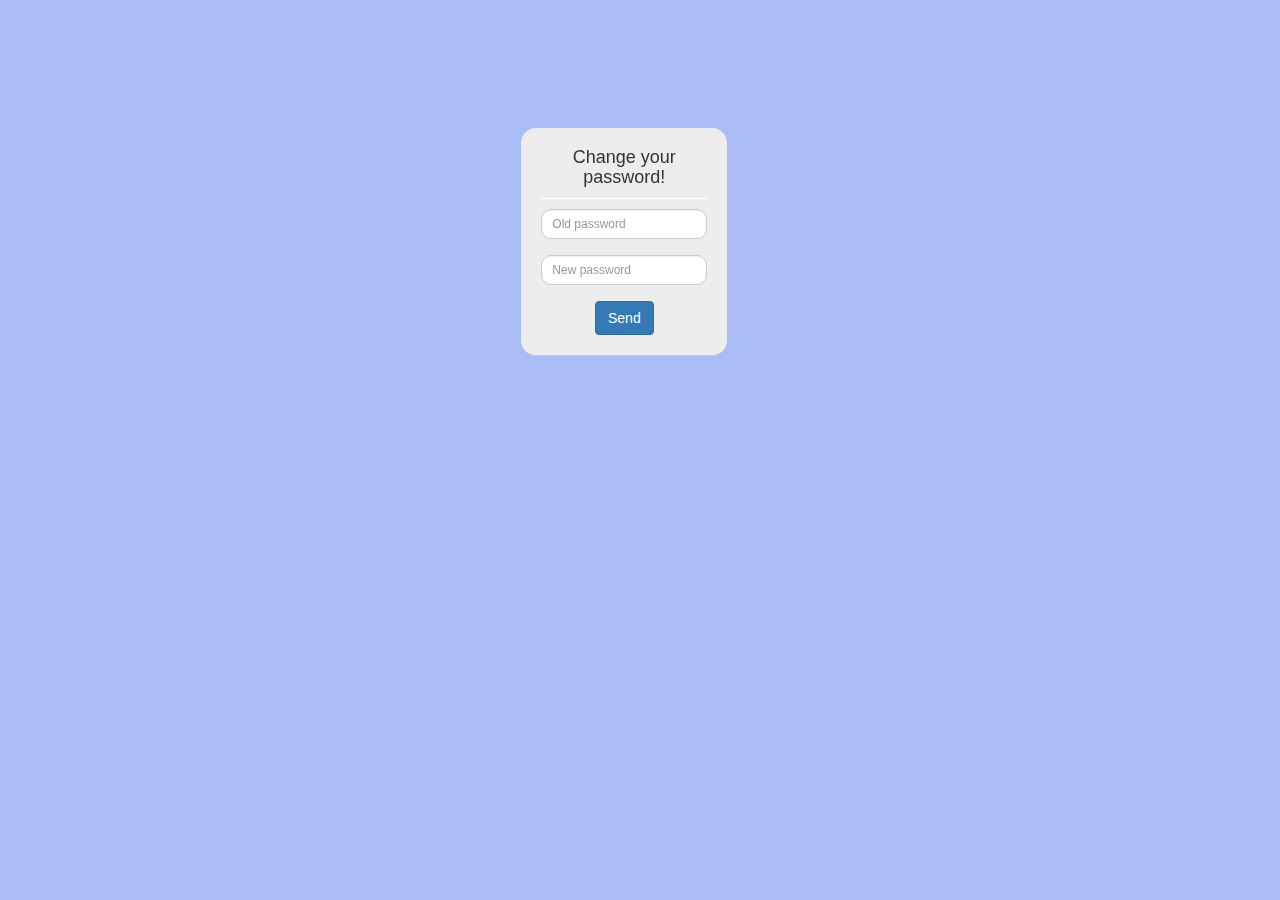
==== src/main/resources/templates/changePassword.html @ bfd5a816 "Web style 70%" ====
<!DOCTYPE html>
<html xmlns:th="http://www.thymeleaf.org">
<head>
  <meta charset="UTF-8"/>
  <title>Change your password</title>
	<link rel="stylesheet" href="https://maxcdn.bootstrapcdn.com/bootstrap/3.3.7/css/bootstrap.min.css" integrity="sha384-BVYiiSIFeK1dGmJRAkycuHAHRg32OmUcww7on3RYdg4Va+PmSTsz/K68vbdEjh4u" crossorigin="anonymous">  
	<link rel="stylesheet" href="css/login.css">
	</head>
<body><div class="login container">
	<div class =" row"><div class="col-md-offset-5 col-md-3">
	<div class="form-login">
	<h4>Change your password!</h4>
	    <form action="#" th:action="@{/changePassword/} + ${id}" th:object="${user}" method="post">
	        <input type="password" class="form-control input-sm chat-input" th:field="*{password}" placeholder="Old password" required="required" /><br />
	        <input type="password" class="form-control input-sm chat-input" th:field="*{newPassword}" placeholder="New password" required="required" /><br />	
	        <div class = "wrapper">
			<span class="group-btn">
			<button type="submit" class="btn btn-primary">Send</button>
	    <span></div></form>
    </div></div></div></div>
	<script src="https://maxcdn.bootstrapcdn.com/bootstrap/3.3.7/js/bootstrap.min.js" integrity="sha384-Tc5IQib027qvyjSMfHjOMaLkfuWVxZxUPnCJA7l2mCWNIpG9mGCD8wGNIcPD7Txa" crossorigin="anonymous"></script>
</body>
</html>
---- src/main/resources/templates/css/login.css ----
html{
background-color:#A9BCF5;
}
body {
  background-color:#fff;
  -webkit-font-smoothing: antialiased;
  font: normal 14px Roboto,arial,sans-serif;
}

.container {
    padding: 10%;
	vertical-align:middle;	
    position: fixed;
}

.form-login {
    background-color: #EDEDED;
    padding-top: 10px;
    padding-bottom: 20px;
    padding-left: 20px;
    padding-right: 20px;
    border-radius: 15px;
    border-color:#d2d2d2;
    border-width: 5px;
    box-shadow:0 1px 0 #cfcfcf;
}

h4 { 
 border:0 solid #fff; 
 border-bottom-width:1px;
 padding-bottom:10px;
 text-align: center;
}

.form-control {
    border-radius: 10px;
}

.wrapper {
    text-align: center;
}
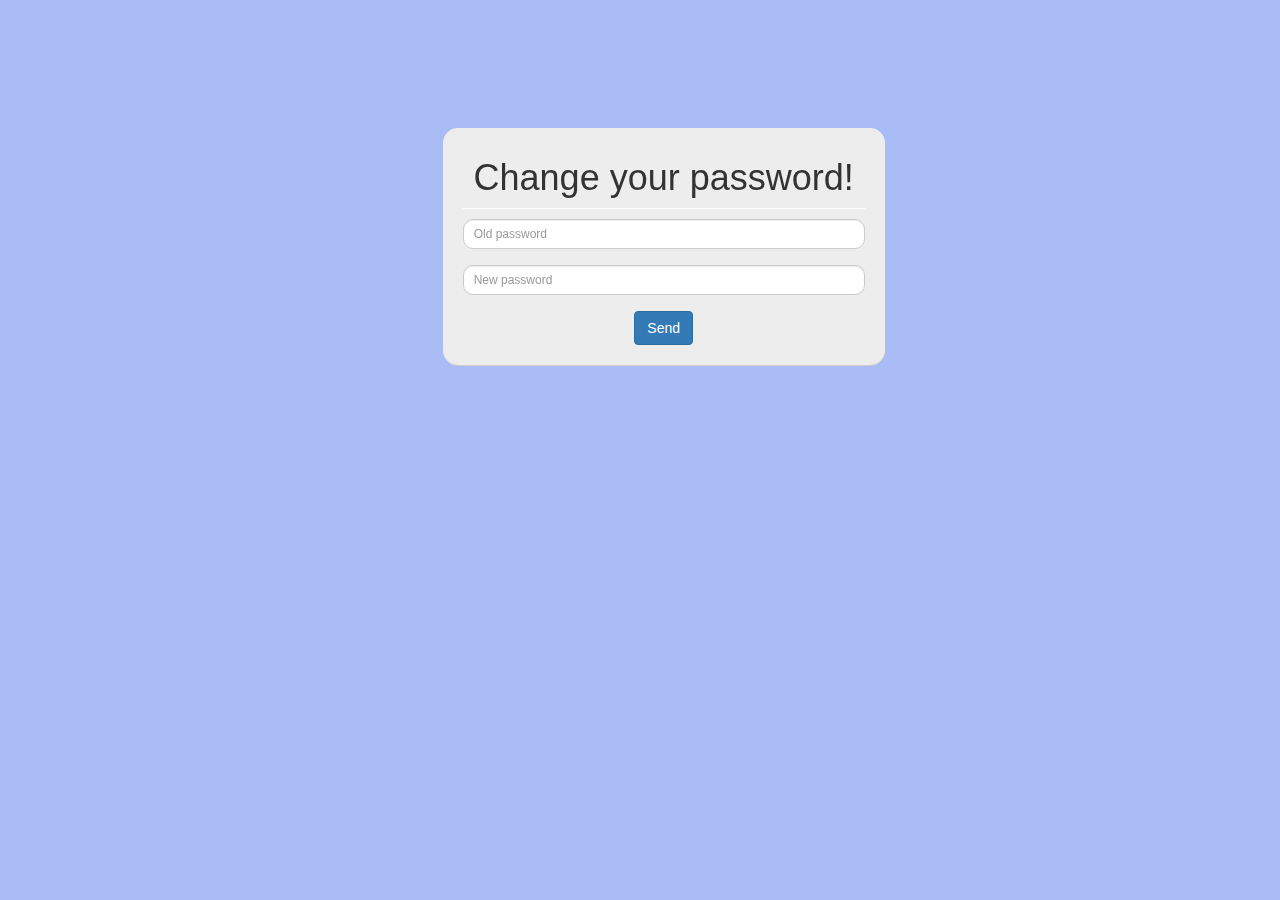
==== commit 411c117e: "web style 100%" ====
--- a/src/main/resources/templates/changePassword.html
+++ b/src/main/resources/templates/changePassword.html
@@ -7,9 +7,9 @@
 	<link rel="stylesheet" href="css/login.css">
 	</head>
 <body><div class="login container">
-	<div class =" row"><div class="col-md-offset-5 col-md-3">
+	<div class =" row"><div class="col-md-offset-4 col-md-6">
 	<div class="form-login">
-	<h4>Change your password!</h4>
+	<h1>Change your password!</h1>
 	    <form action="#" th:action="@{/changePassword/} + ${id}" th:object="${user}" method="post">
 	        <input type="password" class="form-control input-sm chat-input" th:field="*{password}" placeholder="Old password" required="required" /><br />
 	        <input type="password" class="form-control input-sm chat-input" th:field="*{newPassword}" placeholder="New password" required="required" /><br />	
--- a/src/main/resources/templates/css/login.css
+++ b/src/main/resources/templates/css/login.css
@@ -25,7 +25,7 @@
     box-shadow:0 1px 0 #cfcfcf;
 }
 
-h4 { 
+h1 { 
  border:0 solid #fff; 
  border-bottom-width:1px;
  padding-bottom:10px;
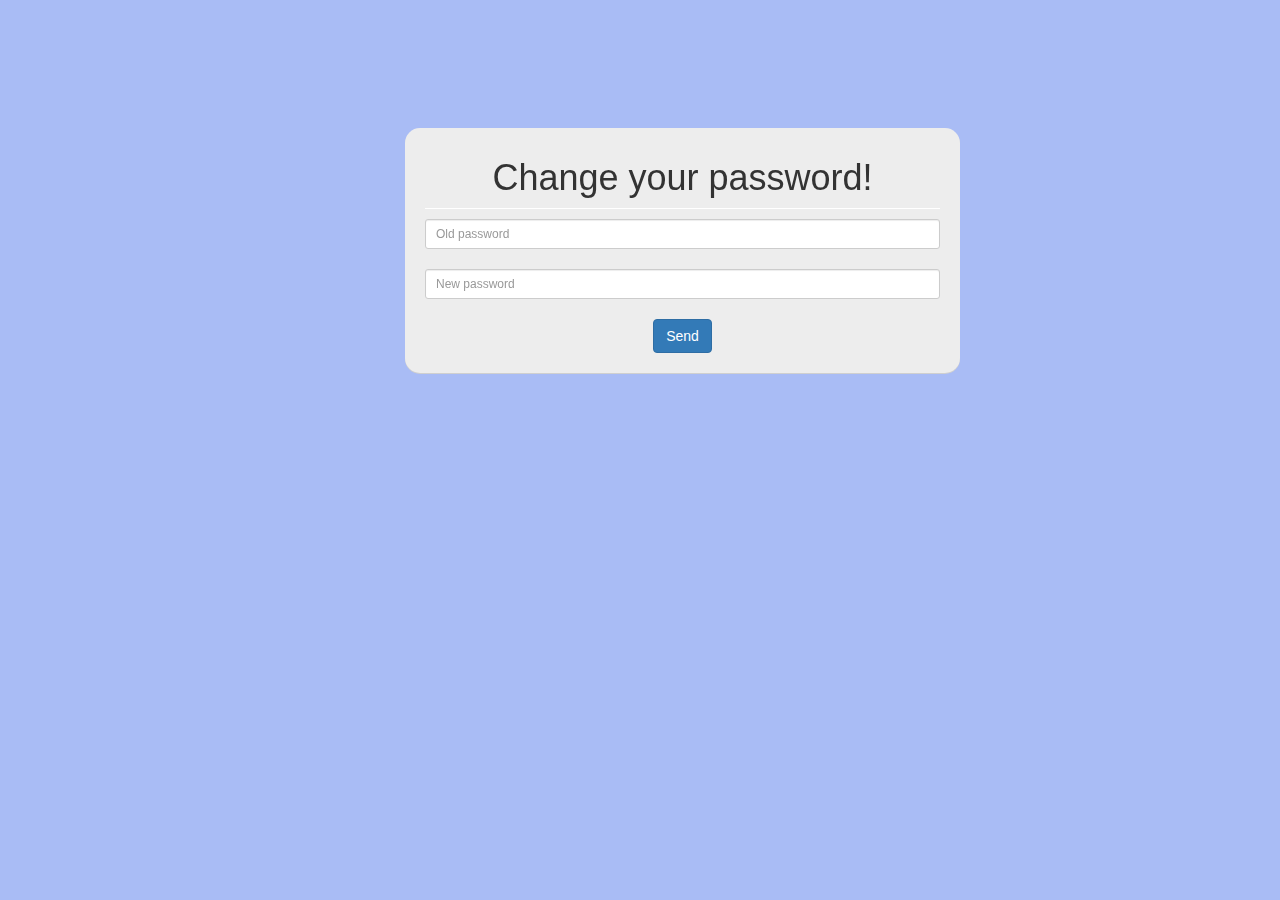
==== commit 4d365aa6: "html fixed" ====
--- a/src/main/resources/templates/changePassword.html
+++ b/src/main/resources/templates/changePassword.html
@@ -1,23 +1,46 @@
 <!DOCTYPE html>
 <html xmlns:th="http://www.thymeleaf.org">
+
 <head>
-  <meta charset="UTF-8"/>
-  <title>Change your password</title>
-	<link rel="stylesheet" href="https://maxcdn.bootstrapcdn.com/bootstrap/3.3.7/css/bootstrap.min.css" integrity="sha384-BVYiiSIFeK1dGmJRAkycuHAHRg32OmUcww7on3RYdg4Va+PmSTsz/K68vbdEjh4u" crossorigin="anonymous">  
-	<link rel="stylesheet" href="css/login.css">
-	</head>
-<body><div class="login container">
-	<div class =" row"><div class="col-md-offset-4 col-md-6">
-	<div class="form-login">
-	<h1>Change your password!</h1>
-	    <form action="#" th:action="@{/changePassword/} + ${id}" th:object="${user}" method="post">
-	        <input type="password" class="form-control input-sm chat-input" th:field="*{password}" placeholder="Old password" required="required" /><br />
-	        <input type="password" class="form-control input-sm chat-input" th:field="*{newPassword}" placeholder="New password" required="required" /><br />	
-	        <div class = "wrapper">
-			<span class="group-btn">
-			<button type="submit" class="btn btn-primary">Send</button>
-	    <span></div></form>
-    </div></div></div></div>
-	<script src="https://maxcdn.bootstrapcdn.com/bootstrap/3.3.7/js/bootstrap.min.js" integrity="sha384-Tc5IQib027qvyjSMfHjOMaLkfuWVxZxUPnCJA7l2mCWNIpG9mGCD8wGNIcPD7Txa" crossorigin="anonymous"></script>
+<meta charset="UTF-8" />
+<title>Change your password</title>
+<link rel="stylesheet" href="css/login.css" />
+<link rel="stylesheet"
+	href="https://maxcdn.bootstrapcdn.com/bootstrap/3.3.7/css/bootstrap.min.css"
+	integrity="sha384-BVYiiSIFeK1dGmJRAkycuHAHRg32OmUcww7on3RYdg4Va+PmSTsz/K68vbdEjh4u"
+	crossorigin="anonymous" />
+</head>
+
+<body>
+	<div class="login container">
+		<div class=" row">
+			<div class="col-md-offset-4 col-md-6">
+				<div class="form-login">
+					<h1>Change your password!</h1>
+					<form action="#" th:action="@{/changePassword}"
+						th:object="${user}" method="post">
+						<input type="password" name="op" class="form-control input-sm chat-input"
+							th:field="*{password}" placeholder="Old password"
+							required="required" /> <br /> 
+							<input type="password" name="np"
+							class="form-control input-sm chat-input"
+							th:field="*{newPassword}" placeholder="New password"
+							required="required" /> <br />
+							<input type="hidden" th:field="*{login}" />
+						<div class="wrapper">
+							<span class="group-btn">
+								<button type="submit" class="btn btn-primary">Send</button>
+							</span>
+						</div>
+					</form>
+					
+				</div>
+			</div>
+		</div>
+	</div>
+	<script
+		src="https://maxcdn.bootstrapcdn.com/bootstrap/3.3.7/js/bootstrap.min.js"
+		integrity="sha384-Tc5IQib027qvyjSMfHjOMaLkfuWVxZxUPnCJA7l2mCWNIpG9mGCD8wGNIcPD7Txa"
+		crossorigin="anonymous"></script>
 </body>
 </html>--- a/src/main/resources/templates/css/login.css
+++ b/src/main/resources/templates/css/login.css
@@ -1,18 +1,16 @@
-html{
-background-color:#A9BCF5;
+html {
+    background-color: #A9BCF5;
 }
 body {
-  background-color:#fff;
-  -webkit-font-smoothing: antialiased;
-  font: normal 14px Roboto,arial,sans-serif;
+    background-color: #fff;
+    -webkit-font-smoothing: antialiased;
+    font: normal 14px Roboto, arial, sans-serif;
 }
-
 .container {
     padding: 10%;
-	vertical-align:middle;	
+    vertical-align: middle;
     position: fixed;
 }
-
 .form-login {
     background-color: #EDEDED;
     padding-top: 10px;
@@ -20,22 +18,19 @@
     padding-left: 20px;
     padding-right: 20px;
     border-radius: 15px;
-    border-color:#d2d2d2;
+    border-color: #d2d2d2;
     border-width: 5px;
-    box-shadow:0 1px 0 #cfcfcf;
+    box-shadow: 0 1px 0 #cfcfcf;
 }
-
-h1 { 
- border:0 solid #fff; 
- border-bottom-width:1px;
- padding-bottom:10px;
- text-align: center;
+h1 {
+    border: 0 solid #fff;
+    border-bottom-width: 1px;
+    padding-bottom: 10px;
+    text-align: center;
 }
-
 .form-control {
     border-radius: 10px;
 }
-
 .wrapper {
     text-align: center;
 }